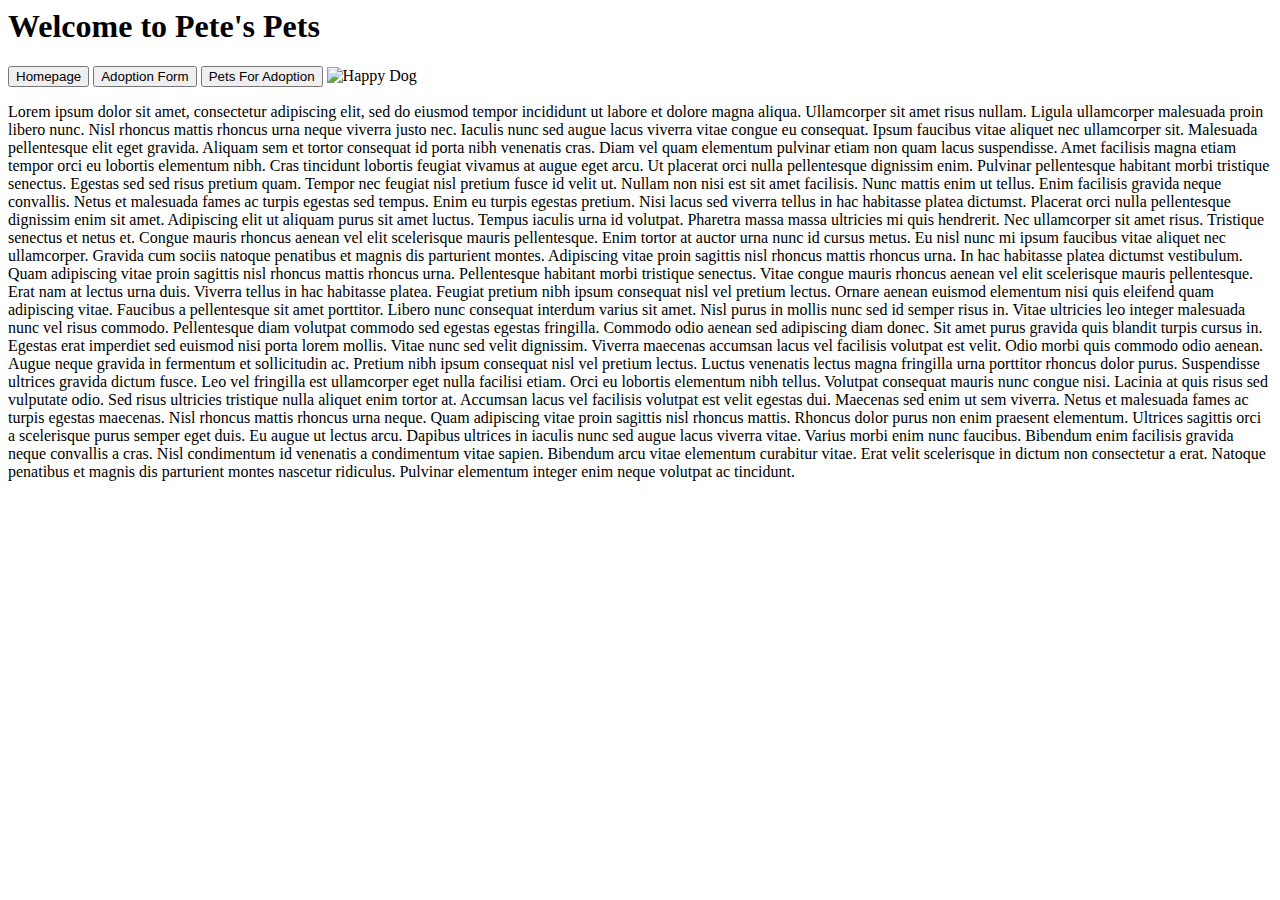
==== index.html @ f89912ac "built sturcture for site, no css yet." ====
<html lang="en">
<head>
    <meta charset="UTF-8">
    <meta name="viewport" content="width=device-width, initial-scale=1.0">
    <meta http-equiv="X-UA-Compatible" content="ie=edge">
    <title>Pete's Pets</title>
</head>
<body>
    <h1>Welcome to Pete's Pets</h1>

<a href="index.html"><button>Homepage</button></a> <a href="AdoptionformPage.html"><button>Adoption Form</button></a> <a href="petsforadop.html"><button>Pets For Adoption</button></a>


<img src="http://images.squarespace-cdn.com/content/v1/5b635679ee17591ac752ba2b/1542322345489-AKVORNCEJXZXFLIRIVAX/ke17ZwdGBToddI8pDm48kA9rhCjhJUYcQpKsBaLXN1ZZw-zPPgdn4jUwVcJE1ZvWQUxwkmyExglNqGp0IvTJZamWLI2zvYWH8K3-s_4yszcp2ryTI0HqTOaaUohrI8PIye_uGeP4isZUnhF2J4BSLX0iSmbQA7pLf20f1CNe8SkKMshLAGzx4R3EDFOm1kBS/shutterstock_489006448.jpg" alt="Happy Dog">

        <p>
Lorem ipsum dolor sit amet, consectetur adipiscing elit, sed do eiusmod tempor incididunt ut labore et dolore magna aliqua. 
Ullamcorper sit amet risus nullam. Ligula ullamcorper malesuada proin libero nunc. Nisl rhoncus mattis rhoncus urna neque viverra 
justo nec. Iaculis nunc sed augue lacus viverra vitae congue eu consequat. Ipsum faucibus vitae aliquet nec ullamcorper sit. 
Malesuada pellentesque elit eget gravida. Aliquam sem et tortor consequat id porta nibh venenatis cras. Diam vel quam elementum 
pulvinar etiam non quam lacus suspendisse. Amet facilisis magna etiam tempor orci eu lobortis elementum nibh. 
Cras tincidunt lobortis feugiat vivamus at augue eget arcu. Ut placerat orci nulla pellentesque dignissim enim.
Pulvinar pellentesque habitant morbi tristique senectus. Egestas sed sed risus pretium quam. Tempor nec feugiat 
nisl pretium fusce id velit ut. Nullam non nisi est sit amet facilisis. Nunc mattis enim ut tellus. Enim facilisis 
gravida neque convallis. Netus et malesuada fames ac turpis egestas sed tempus. Enim eu turpis egestas pretium. Nisi 
lacus sed viverra tellus in hac habitasse platea dictumst. Placerat orci nulla pellentesque dignissim enim sit amet. 
Adipiscing elit ut aliquam purus sit amet luctus. Tempus iaculis urna id volutpat. Pharetra massa massa ultricies mi 
quis hendrerit. Nec ullamcorper sit amet risus. Tristique senectus et netus et. Congue mauris rhoncus aenean vel elit 
scelerisque mauris pellentesque. Enim tortor at auctor urna nunc id cursus metus. Eu nisl nunc mi ipsum faucibus vitae 
aliquet nec ullamcorper. Gravida cum sociis natoque penatibus et magnis dis parturient montes. Adipiscing vitae proin 
sagittis nisl rhoncus mattis rhoncus urna. In hac habitasse platea dictumst vestibulum. Quam adipiscing vitae proin sagittis 
nisl rhoncus mattis rhoncus urna. Pellentesque habitant morbi tristique senectus. Vitae congue mauris rhoncus aenean vel elit 
scelerisque mauris pellentesque. Erat nam at lectus urna duis. Viverra tellus in hac habitasse platea. Feugiat pretium nibh ipsum 
consequat nisl vel pretium lectus. Ornare aenean euismod elementum nisi quis eleifend quam adipiscing vitae. Faucibus a pellentesque 
sit amet porttitor. Libero nunc consequat interdum varius sit amet. Nisl purus in mollis nunc sed id semper risus in. Vitae ultricies 
leo integer malesuada nunc vel risus commodo. Pellentesque diam volutpat commodo sed egestas egestas fringilla. Commodo odio aenean sed 
adipiscing diam donec. Sit amet purus gravida quis blandit turpis cursus in. Egestas erat imperdiet sed euismod nisi porta lorem mollis. 
Vitae nunc sed velit dignissim. Viverra maecenas accumsan lacus vel facilisis volutpat est velit. Odio morbi quis commodo odio aenean. Augue 
neque gravida in fermentum et sollicitudin ac. Pretium nibh ipsum consequat nisl vel pretium lectus. Luctus venenatis lectus magna fringilla 
urna porttitor rhoncus dolor purus. Suspendisse ultrices gravida dictum fusce. Leo vel fringilla est ullamcorper eget nulla facilisi etiam. 
Orci eu lobortis elementum nibh tellus. Volutpat consequat mauris nunc congue nisi. Lacinia at quis risus sed vulputate odio. Sed risus ultricies 
tristique nulla aliquet enim tortor at. Accumsan lacus vel facilisis volutpat est velit egestas dui. Maecenas sed enim ut sem viverra. Netus et 
malesuada fames ac turpis egestas maecenas. Nisl rhoncus mattis rhoncus urna neque. Quam adipiscing vitae proin sagittis nisl rhoncus mattis. Rhoncus 
dolor purus non enim praesent elementum. Ultrices sagittis orci a scelerisque purus semper eget duis. Eu augue ut lectus arcu. Dapibus ultrices in 
iaculis nunc sed augue lacus viverra vitae. Varius morbi enim nunc faucibus. Bibendum enim facilisis gravida neque convallis a cras. Nisl condimentum 
id venenatis a condimentum vitae sapien. Bibendum arcu vitae elementum curabitur vitae. Erat velit scelerisque in dictum non consectetur a erat. Natoque 
penatibus et magnis dis parturient montes nascetur ridiculus. Pulvinar elementum integer enim neque volutpat ac tincidunt.
        </p>
</body>
</html>
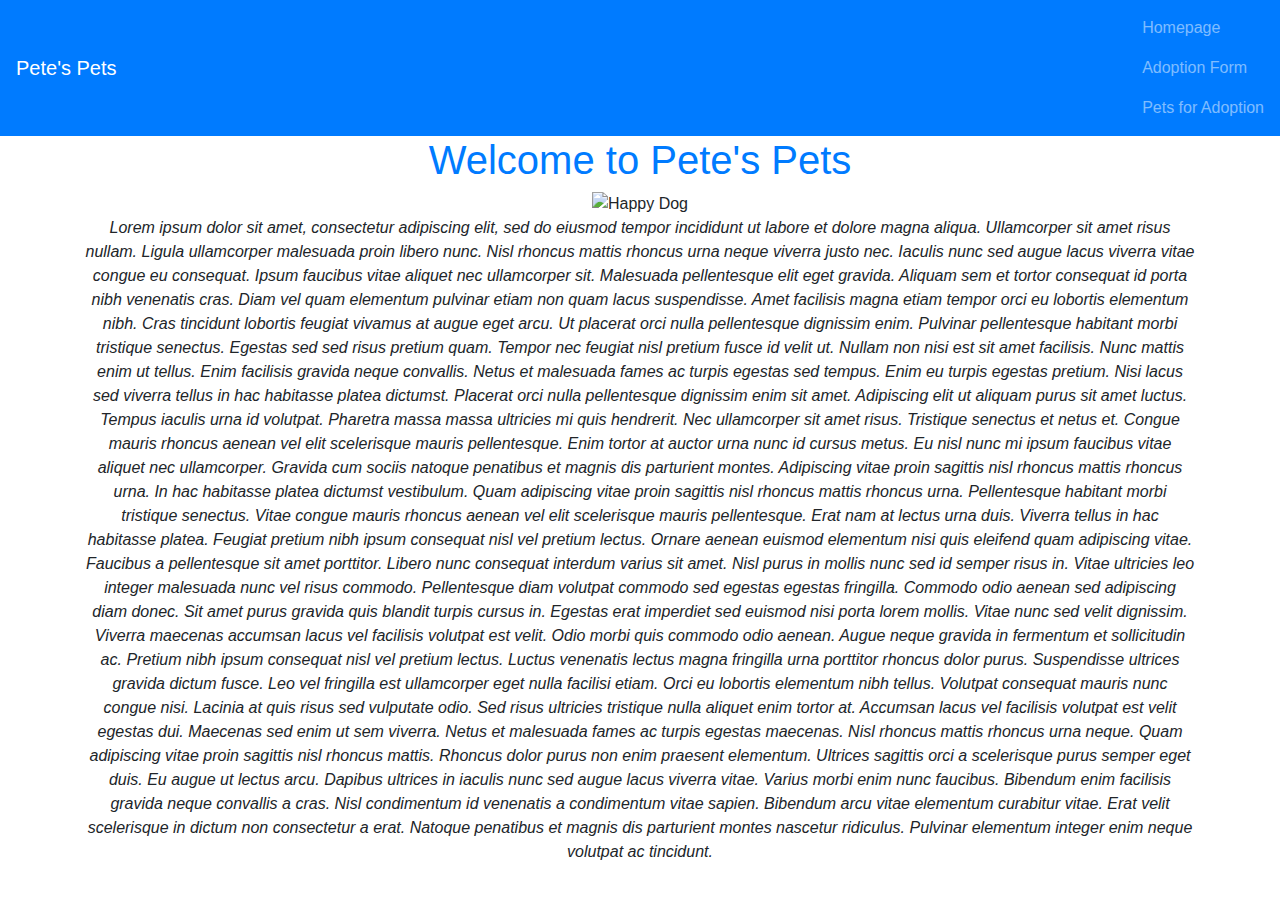
==== commit 1ba41bb7: "Added css to first page and a little to form page" ====
--- a/index.html
+++ b/index.html
@@ -4,16 +4,31 @@
     <meta name="viewport" content="width=device-width, initial-scale=1.0">
     <meta http-equiv="X-UA-Compatible" content="ie=edge">
     <title>Pete's Pets</title>
+    <link rel="stylesheet" href="https://stackpath.bootstrapcdn.com/bootstrap/4.4.1/css/bootstrap.min.css" integrity="sha384-Vkoo8x4CGsO3+Hhxv8T/Q5PaXtkKtu6ug5TOeNV6gBiFeWPGFN9MuhOf23Q9Ifjh" crossorigin="anonymous">
 </head>
 <body>
-    <h1>Welcome to Pete's Pets</h1>
+    <nav class="navbar navbar-dark bg-primary">
 
-<a href="index.html"><button>Homepage</button></a> <a href="AdoptionformPage.html"><button>Adoption Form</button></a> <a href="petsforadop.html"><button>Pets For Adoption</button></a>
+                   
+        <a class="navbar-brand" href="index.html">Pete's Pets</a>
+        <div class="collapse navbar-collapse" id="navbarNavAltMarkup"></div>
+        <div class="navbar-nav">
+                <a class="nav-item nav-link" href="index.html">Homepage</a>
+                <a class="nav-item nav-link" href="AdoptionformPage.html">Adoption Form</a>
+                <a class="nav-item nav-link" href="petsforadop.html">Pets for Adoption</a>
+              </div>
+    </nav>
+    <div class="container">
+    
+           <div class="text-center"> 
+    <h1 class="text-primary">Welcome to Pete's Pets</h1>
+
+
 
 
 <img src="http://images.squarespace-cdn.com/content/v1/5b635679ee17591ac752ba2b/1542322345489-AKVORNCEJXZXFLIRIVAX/ke17ZwdGBToddI8pDm48kA9rhCjhJUYcQpKsBaLXN1ZZw-zPPgdn4jUwVcJE1ZvWQUxwkmyExglNqGp0IvTJZamWLI2zvYWH8K3-s_4yszcp2ryTI0HqTOaaUohrI8PIye_uGeP4isZUnhF2J4BSLX0iSmbQA7pLf20f1CNe8SkKMshLAGzx4R3EDFOm1kBS/shutterstock_489006448.jpg" alt="Happy Dog">
 
-        <p>
+        <p class="font-italic">
 Lorem ipsum dolor sit amet, consectetur adipiscing elit, sed do eiusmod tempor incididunt ut labore et dolore magna aliqua. 
 Ullamcorper sit amet risus nullam. Ligula ullamcorper malesuada proin libero nunc. Nisl rhoncus mattis rhoncus urna neque viverra 
 justo nec. Iaculis nunc sed augue lacus viverra vitae congue eu consequat. Ipsum faucibus vitae aliquet nec ullamcorper sit. 
@@ -46,5 +61,7 @@
 id venenatis a condimentum vitae sapien. Bibendum arcu vitae elementum curabitur vitae. Erat velit scelerisque in dictum non consectetur a erat. Natoque 
 penatibus et magnis dis parturient montes nascetur ridiculus. Pulvinar elementum integer enim neque volutpat ac tincidunt.
         </p>
+    </div> 
+        </div>
 </body>
 </html>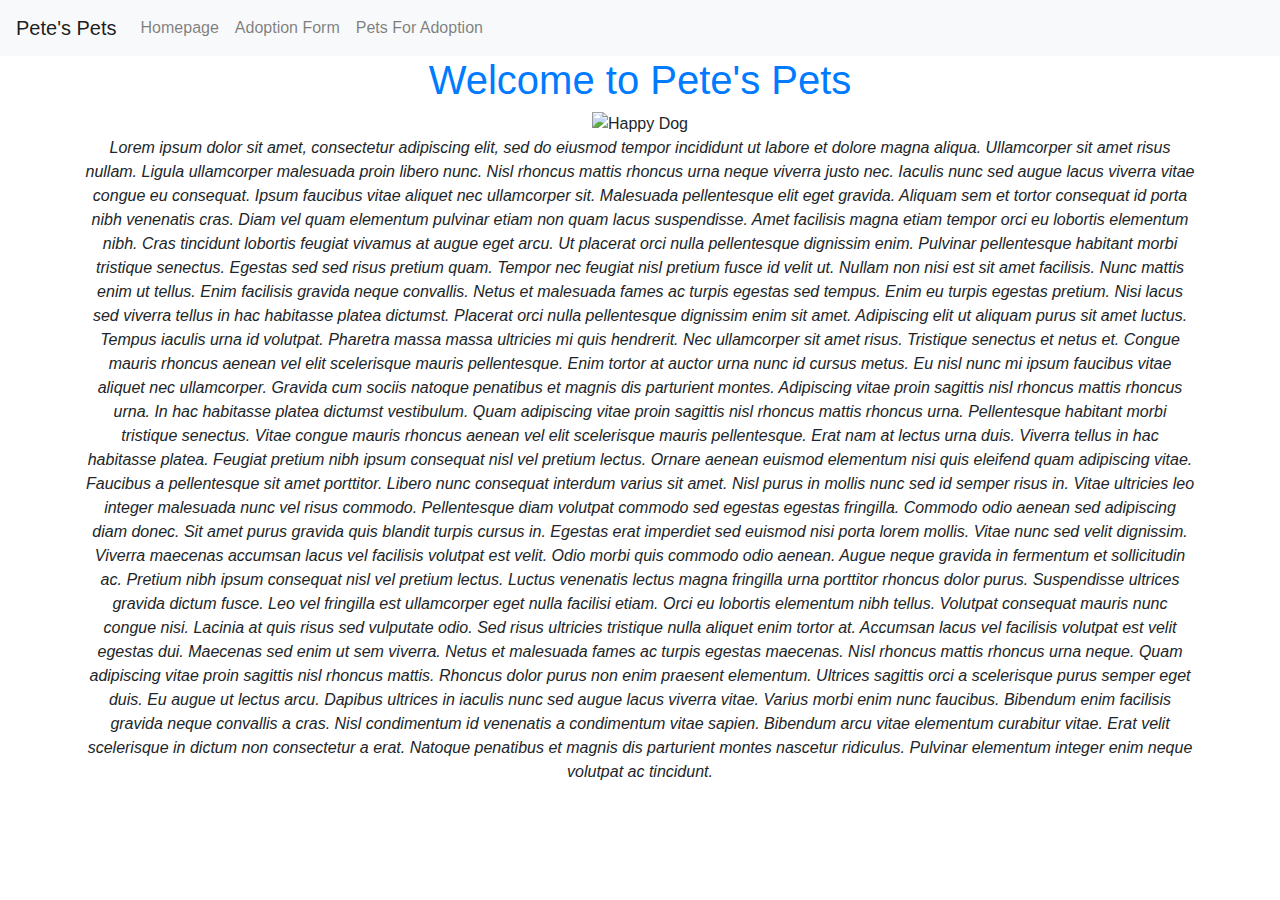
==== commit 9844adda: "Final Version of Pete's Pets Site" ====
--- a/index.html
+++ b/index.html
@@ -7,17 +7,19 @@
     <link rel="stylesheet" href="https://stackpath.bootstrapcdn.com/bootstrap/4.4.1/css/bootstrap.min.css" integrity="sha384-Vkoo8x4CGsO3+Hhxv8T/Q5PaXtkKtu6ug5TOeNV6gBiFeWPGFN9MuhOf23Q9Ifjh" crossorigin="anonymous">
 </head>
 <body>
-    <nav class="navbar navbar-dark bg-primary">
-
-                   
-        <a class="navbar-brand" href="index.html">Pete's Pets</a>
-        <div class="collapse navbar-collapse" id="navbarNavAltMarkup"></div>
-        <div class="navbar-nav">
-                <a class="nav-item nav-link" href="index.html">Homepage</a>
-                <a class="nav-item nav-link" href="AdoptionformPage.html">Adoption Form</a>
-                <a class="nav-item nav-link" href="petsforadop.html">Pets for Adoption</a>
-              </div>
-    </nav>
+        <nav class="navbar navbar-expand-lg navbar-light bg-light">
+                <a class="navbar-brand" href="index.html">Pete's Pets</a>
+                <button class="navbar-toggler" type="button" data-toggle="collapse" data-target="#navbarNavAltMarkup" aria-controls="navbarNavAltMarkup" aria-expanded="false" aria-label="Toggle navigation">
+                  <span class="navbar-toggler-icon"></span>
+                </button>
+                <div class="collapse navbar-collapse" id="navbarNavAltMarkup">
+                  <div class="navbar-nav">
+                    <a class="nav-item nav-link" href="index.html">Homepage</a>
+                    <a class="nav-item nav-link" href="AdoptionformPage.html">Adoption Form</a>
+                    <a class="nav-item nav-link" href="petsforadop.html">Pets For Adoption</a>
+                  </div>
+                </div>
+              </nav>
     <div class="container">
     
            <div class="text-center"> 
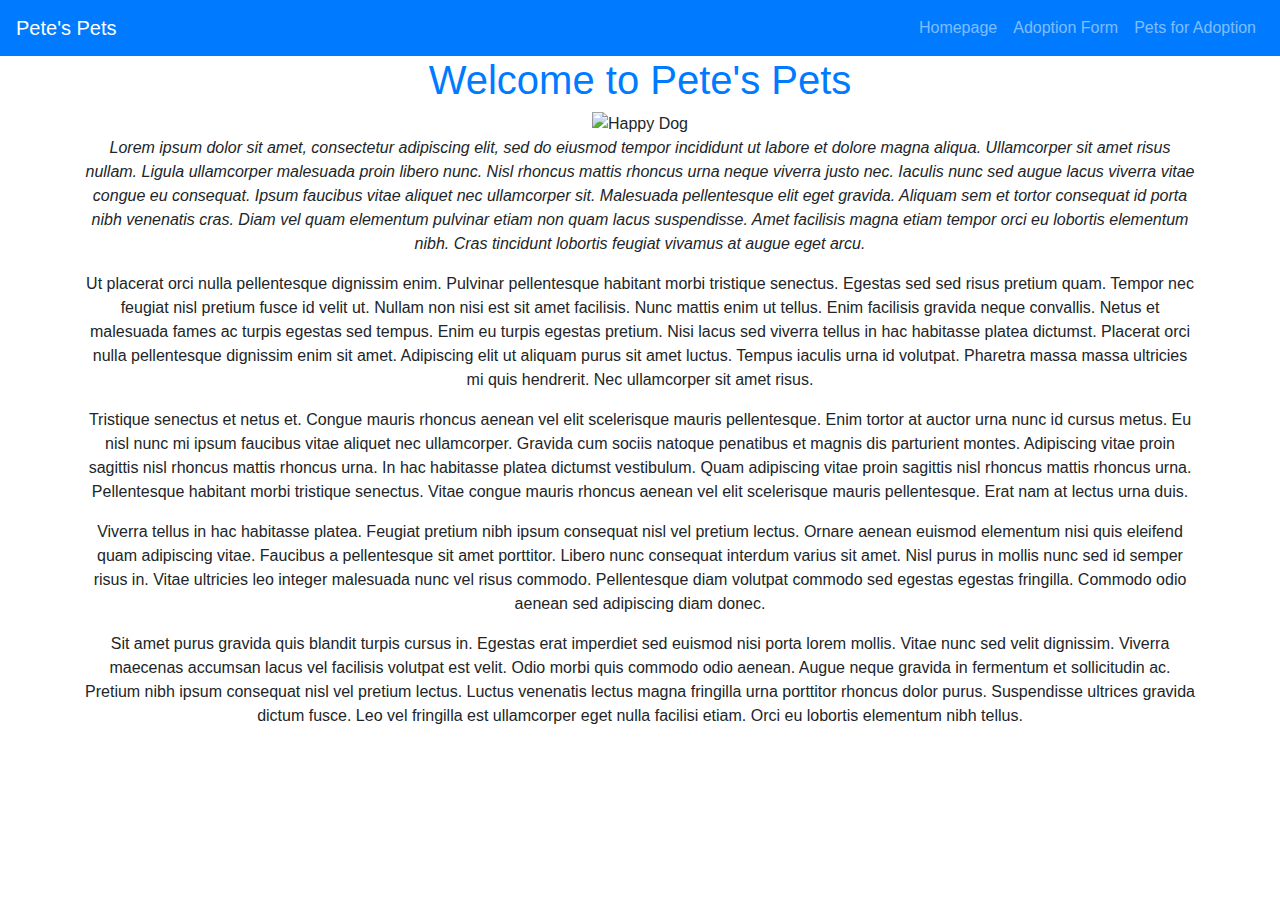
==== commit fc0c2264: "Fixed navbar issues" ====
--- a/index.html
+++ b/index.html
@@ -7,17 +7,23 @@
     <link rel="stylesheet" href="https://stackpath.bootstrapcdn.com/bootstrap/4.4.1/css/bootstrap.min.css" integrity="sha384-Vkoo8x4CGsO3+Hhxv8T/Q5PaXtkKtu6ug5TOeNV6gBiFeWPGFN9MuhOf23Q9Ifjh" crossorigin="anonymous">
 </head>
 <body>
-        <nav class="navbar navbar-expand-lg navbar-light bg-light">
+        <nav class="navbar navbar-expand-lg navbar-dark bg-primary">
                 <a class="navbar-brand" href="index.html">Pete's Pets</a>
-                <button class="navbar-toggler" type="button" data-toggle="collapse" data-target="#navbarNavAltMarkup" aria-controls="navbarNavAltMarkup" aria-expanded="false" aria-label="Toggle navigation">
+                <button class="navbar-toggler" type="button" data-toggle="collapse" data-target="#navbarText" aria-controls="navbarText" aria-expanded="false" aria-label="Toggle navigation">
                   <span class="navbar-toggler-icon"></span>
                 </button>
-                <div class="collapse navbar-collapse" id="navbarNavAltMarkup">
-                  <div class="navbar-nav">
-                    <a class="nav-item nav-link" href="index.html">Homepage</a>
-                    <a class="nav-item nav-link" href="AdoptionformPage.html">Adoption Form</a>
-                    <a class="nav-item nav-link" href="petsforadop.html">Pets For Adoption</a>
-                  </div>
+                <div class="collapse navbar-collapse" id="navbarText">
+                  <ul class="navbar-nav ml-auto">
+                    <li class="nav-item">
+                      <a class="nav-link" href="index.html">Homepage</a>
+                    </li>
+                    <li class="nav-item">
+                      <a class="nav-link" href="AdoptionformPage.html">Adoption Form</a>
+                    </li>
+                    <li class="nav-item">
+                      <a class="nav-link" href="petsforadop.html">Pets for Adoption</a>
+                    </li>
+                  </ul>
                 </div>
               </nav>
     <div class="container">
@@ -36,32 +42,38 @@
 justo nec. Iaculis nunc sed augue lacus viverra vitae congue eu consequat. Ipsum faucibus vitae aliquet nec ullamcorper sit. 
 Malesuada pellentesque elit eget gravida. Aliquam sem et tortor consequat id porta nibh venenatis cras. Diam vel quam elementum 
 pulvinar etiam non quam lacus suspendisse. Amet facilisis magna etiam tempor orci eu lobortis elementum nibh. 
-Cras tincidunt lobortis feugiat vivamus at augue eget arcu. Ut placerat orci nulla pellentesque dignissim enim.
+Cras tincidunt lobortis feugiat vivamus at augue eget arcu. 
+</p>
+<p>
+Ut placerat orci nulla pellentesque dignissim enim.
 Pulvinar pellentesque habitant morbi tristique senectus. Egestas sed sed risus pretium quam. Tempor nec feugiat 
 nisl pretium fusce id velit ut. Nullam non nisi est sit amet facilisis. Nunc mattis enim ut tellus. Enim facilisis 
 gravida neque convallis. Netus et malesuada fames ac turpis egestas sed tempus. Enim eu turpis egestas pretium. Nisi 
 lacus sed viverra tellus in hac habitasse platea dictumst. Placerat orci nulla pellentesque dignissim enim sit amet. 
 Adipiscing elit ut aliquam purus sit amet luctus. Tempus iaculis urna id volutpat. Pharetra massa massa ultricies mi 
-quis hendrerit. Nec ullamcorper sit amet risus. Tristique senectus et netus et. Congue mauris rhoncus aenean vel elit 
+quis hendrerit. Nec ullamcorper sit amet risus.
+</p>
+<p>
+Tristique senectus et netus et. Congue mauris rhoncus aenean vel elit 
 scelerisque mauris pellentesque. Enim tortor at auctor urna nunc id cursus metus. Eu nisl nunc mi ipsum faucibus vitae 
 aliquet nec ullamcorper. Gravida cum sociis natoque penatibus et magnis dis parturient montes. Adipiscing vitae proin 
 sagittis nisl rhoncus mattis rhoncus urna. In hac habitasse platea dictumst vestibulum. Quam adipiscing vitae proin sagittis 
 nisl rhoncus mattis rhoncus urna. Pellentesque habitant morbi tristique senectus. Vitae congue mauris rhoncus aenean vel elit 
-scelerisque mauris pellentesque. Erat nam at lectus urna duis. Viverra tellus in hac habitasse platea. Feugiat pretium nibh ipsum 
+scelerisque mauris pellentesque. Erat nam at lectus urna duis.
+</p>
+<p>
+Viverra tellus in hac habitasse platea. Feugiat pretium nibh ipsum 
 consequat nisl vel pretium lectus. Ornare aenean euismod elementum nisi quis eleifend quam adipiscing vitae. Faucibus a pellentesque 
 sit amet porttitor. Libero nunc consequat interdum varius sit amet. Nisl purus in mollis nunc sed id semper risus in. Vitae ultricies 
 leo integer malesuada nunc vel risus commodo. Pellentesque diam volutpat commodo sed egestas egestas fringilla. Commodo odio aenean sed 
-adipiscing diam donec. Sit amet purus gravida quis blandit turpis cursus in. Egestas erat imperdiet sed euismod nisi porta lorem mollis. 
+adipiscing diam donec.
+</p>
+<p>
+Sit amet purus gravida quis blandit turpis cursus in. Egestas erat imperdiet sed euismod nisi porta lorem mollis. 
 Vitae nunc sed velit dignissim. Viverra maecenas accumsan lacus vel facilisis volutpat est velit. Odio morbi quis commodo odio aenean. Augue 
 neque gravida in fermentum et sollicitudin ac. Pretium nibh ipsum consequat nisl vel pretium lectus. Luctus venenatis lectus magna fringilla 
 urna porttitor rhoncus dolor purus. Suspendisse ultrices gravida dictum fusce. Leo vel fringilla est ullamcorper eget nulla facilisi etiam. 
-Orci eu lobortis elementum nibh tellus. Volutpat consequat mauris nunc congue nisi. Lacinia at quis risus sed vulputate odio. Sed risus ultricies 
-tristique nulla aliquet enim tortor at. Accumsan lacus vel facilisis volutpat est velit egestas dui. Maecenas sed enim ut sem viverra. Netus et 
-malesuada fames ac turpis egestas maecenas. Nisl rhoncus mattis rhoncus urna neque. Quam adipiscing vitae proin sagittis nisl rhoncus mattis. Rhoncus 
-dolor purus non enim praesent elementum. Ultrices sagittis orci a scelerisque purus semper eget duis. Eu augue ut lectus arcu. Dapibus ultrices in 
-iaculis nunc sed augue lacus viverra vitae. Varius morbi enim nunc faucibus. Bibendum enim facilisis gravida neque convallis a cras. Nisl condimentum 
-id venenatis a condimentum vitae sapien. Bibendum arcu vitae elementum curabitur vitae. Erat velit scelerisque in dictum non consectetur a erat. Natoque 
-penatibus et magnis dis parturient montes nascetur ridiculus. Pulvinar elementum integer enim neque volutpat ac tincidunt.
+Orci eu lobortis elementum nibh tellus.
         </p>
     </div> 
         </div>
